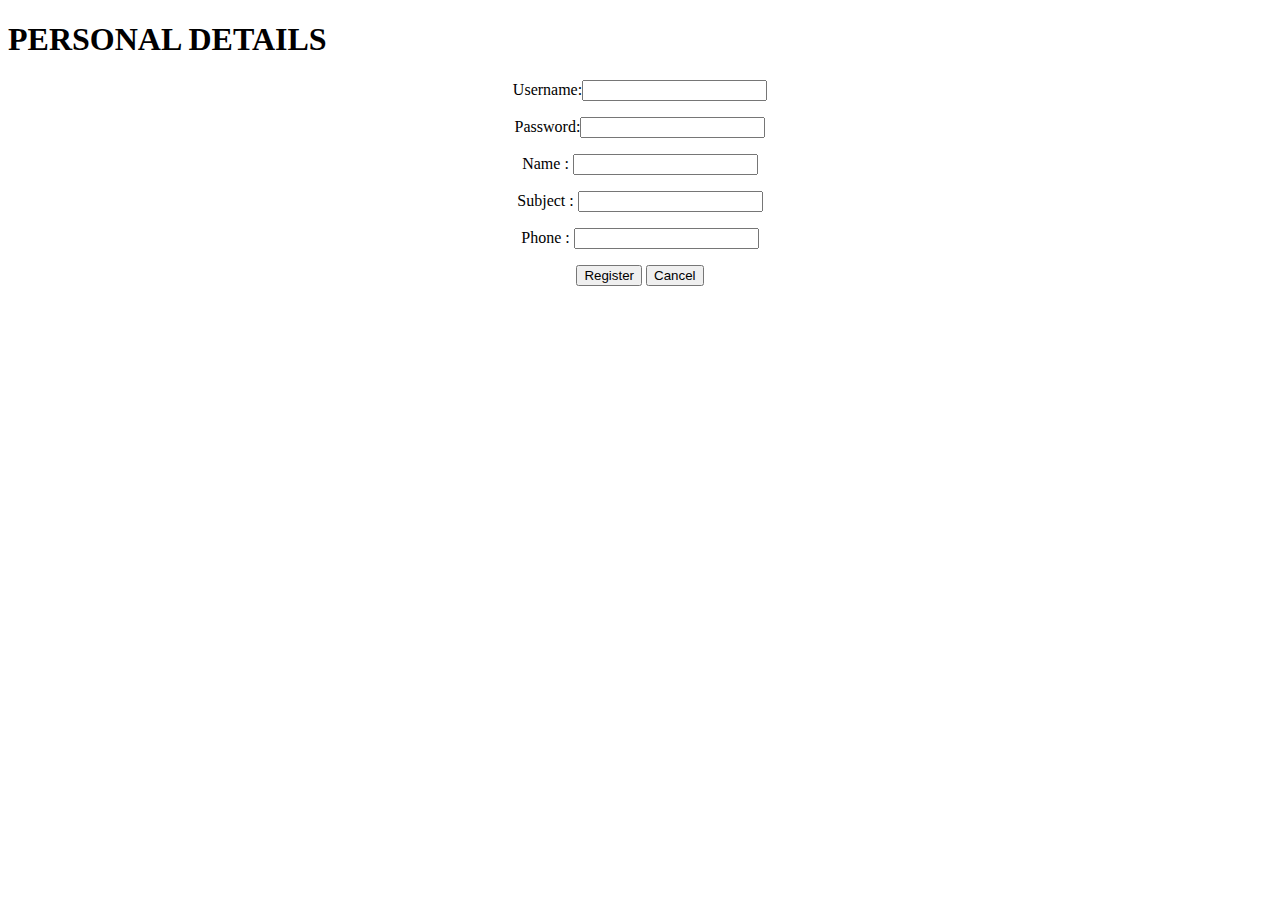
==== tchrreg.html @ 578422da "Add files via upload" ====
<!DOCTYPE html>
<!--
To change this license header, choose License Headers in Project Properties.
To change this template file, choose Tools | Templates
and open the template in the editor.
-->
<html>
    <head>
        <title>teacher regn</title>
        <meta charset="UTF-8">
        <meta name="viewport" content="width=device-width, initial-scale=1.0">
    </head>
    <body>
        <h1>PERSONAL DETAILS</h1>
        <div>
            <center>
        
            <form method="post" action="tchrreg.jsp">
                <p>Username:<input type="text" name="username"></p>
                <p>Password:<input type="password" name="pass"></p>
                <p>Name : <input type="text" name="name"></p>
                <p>Subject : <input type="text" name="sub"></p>
                <p> Phone : <input type="number" name="phone"></p>
                <center> <input type="submit" value="Register">
                <input type="reset" value="Cancel"</center>
            </form>    
            
             <center>
            </div>
            
    </body>
</html>
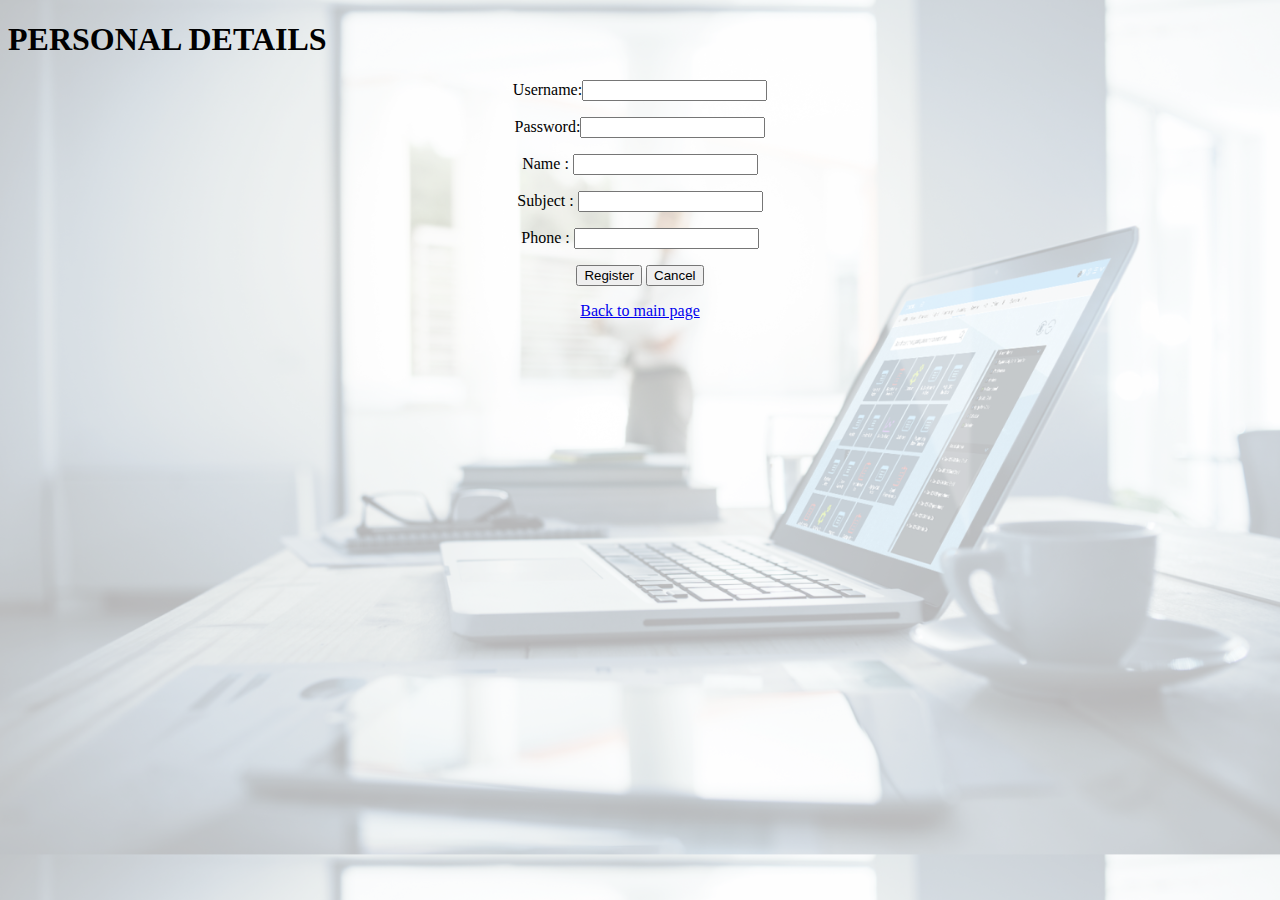
==== commit 21c46c52: "Update tchrreg.html" ====
--- a/tchrreg.html
+++ b/tchrreg.html
@@ -9,8 +9,11 @@
         <title>teacher regn</title>
         <meta charset="UTF-8">
         <meta name="viewport" content="width=device-width, initial-scale=1.0">
+         <link rel="stylesheet" type="text/css" href="css.css"/>
+        <link href="https://fonts.googleapis.com/css?family=Josefin+Sans&display=swap" rel="stylesheet">
+    
     </head>
-    <body>
+    <body id="bg">
         <h1>PERSONAL DETAILS</h1>
         <div>
             <center>
@@ -23,10 +26,11 @@
                 <p> Phone : <input type="number" name="phone"></p>
                 <center> <input type="submit" value="Register">
                 <input type="reset" value="Cancel"</center>
+                <p><a href="main.jsp">Back to main page</a>
             </form>    
             
              <center>
             </div>
             
     </body>
-</html>+</html>
--- a/css.css
+++ b/css.css
@@ -0,0 +1,94 @@
+#toolbar{
+	position:absolute;
+	top:50px;
+	/*bottom:900px;*/
+	}
+#container{
+	margin:10;
+	
+	position:relative;
+	left:900px;
+	padding:10px;
+}
+
+.w3-round-xlarge{border-radius:16px}
+
+.w3-round-large{border-radius:20px;}
+
+.w3-black:hover{	
+	color:#FFF;
+	background-color:#000;
+}
+.w3-btn{
+	border:none;
+	display:inline-block;
+	padding:8px 16px;
+	vertical-align:middle;
+	overflow:hidden;
+	text-decoration:none;
+	text-align:center;
+	cursor:pointer;
+	white-space:nowrap;
+	font-size:15pt;
+        margin-right:35px;
+	/*color:#a9a9a9;*/
+	}
+.sp1{margin:10 ;}
+.sp2{margin:15;}
+.w3-blue:hover{
+	color:#a9a9a9;
+	background-color:skyblue;}
+
+
+#titlebar{
+	
+	height:23px;
+	width:100%;
+	color:deep skyblue;
+	font:13px ;
+}
+#body_area{
+	position:absolute;
+	top:150px;
+	left:600px;
+	width:120%;
+	font-family: 'Josefin Sans', sans-serif;
+}
+/*@font-face{
+	font-family:hey;
+	src:url(liujianmaocao-regular-webfont.woff);
+}*/
+#login{
+	
+	color:teal;
+	font-size:30pt;
+	width:100%;
+}
+#opt{
+	position:relative;
+	right:120px;
+}
+#bg{
+	background-image:url("a.jpg");
+	background-size:cover;
+	
+}
+
+#cred{
+	font-size:20pt;
+	font-family:'Josefin Sans';
+	color:#556b2f;
+}
+.bld
+{	 font-style:bold;
+	font-size:25pt;
+	color:darkred;
+	font-family: 'Pacifico', cursive
+}
+#sml{
+	position:absolute;
+	top:200px;
+	left:400px;
+}
+#f{font-family: 'Josefin Sans', sans-serif;}
+.ft{font-family: 'Pacifico', cursive;}